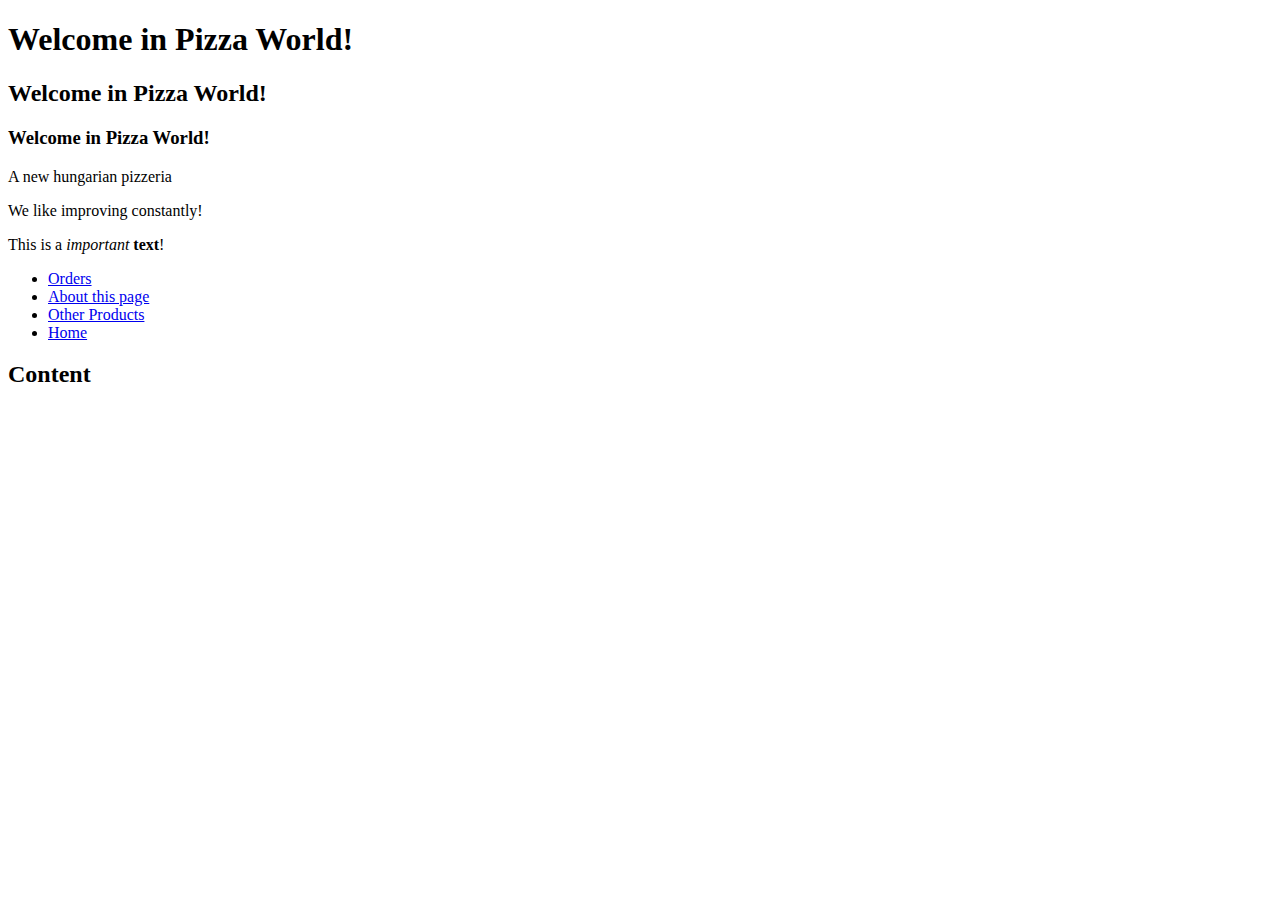
==== index.html @ 16f297ec "no" ====
<!DOCTYPE html>
<html lang="en">
<head>
    <meta charset="UTF-8">
    <meta name="viewport" content="width=device-width, initial-scale=1.0">
    <title>My first page</title>
</head>
<body>
    <h1>Welcome in Pizza World!</h1>
    <h2>Welcome in Pizza World!</h2>
    <h3>Welcome in Pizza World!</h3> 
    <p>A new hungarian pizzeria</p>
    <p>We like improving constantly!</p>
    <p>This is a <em>important</em> <strong>text</strong>!</p>
    <ul>
        <li><a href="pages/orders.html">Orders</a>
        </li>
        <li><a href="/about.html">About this page</a></li>
        <li><a href="pages/products.html">Other Products</a></li>
        <li><a href="/index.html">Home</a></li>
    </ul>
    
    <h2 id="content">Content</h2>
    <a href="index2.html"></a>
</body>
</html>
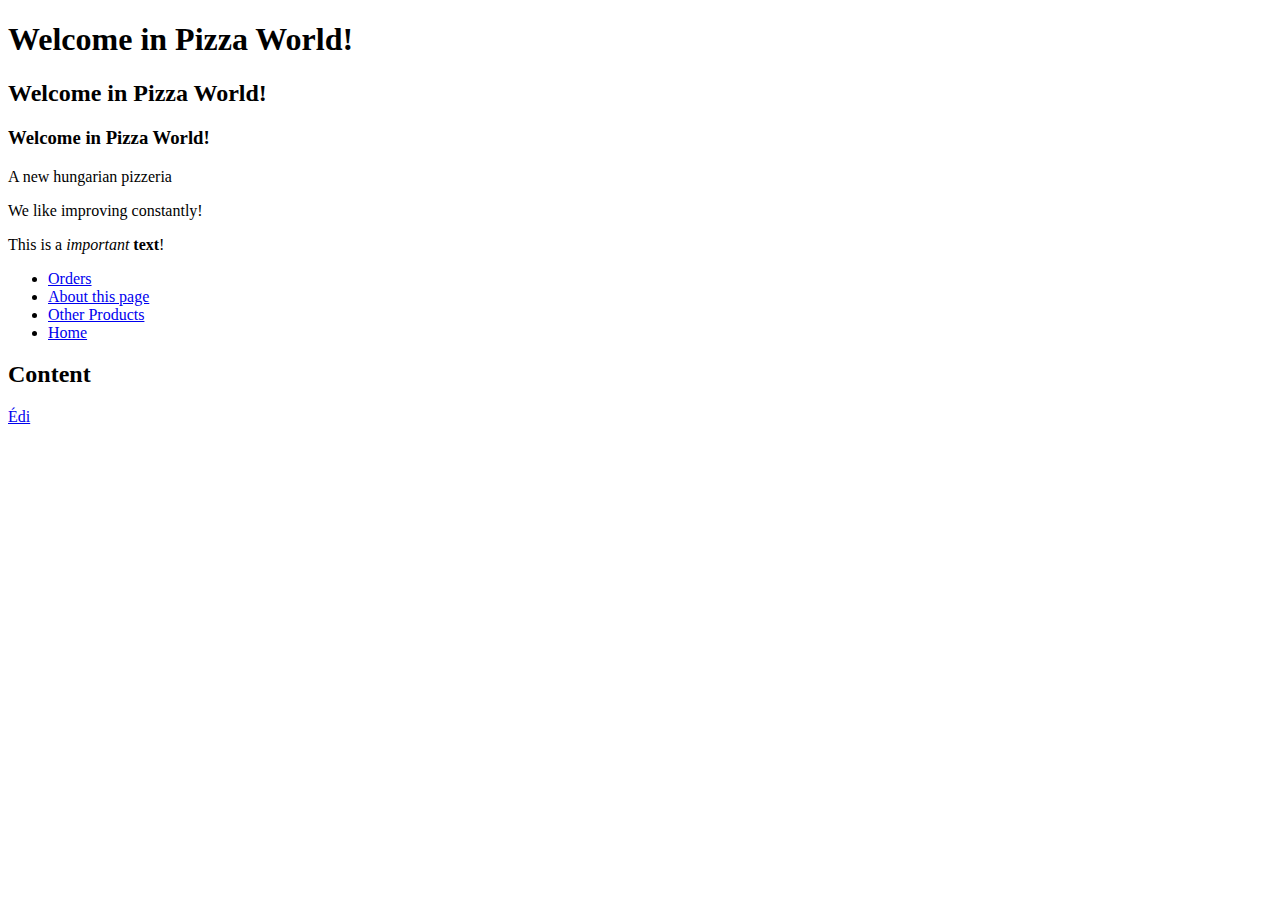
==== commit bc21c3c4: "nono" ====
--- a/index.html
+++ b/index.html
@@ -21,6 +21,6 @@
     </ul>
     
     <h2 id="content">Content</h2>
-    <a href="index2.html"></a>
+    <a href="index2.html">Édi</a>
 </body>
 </html>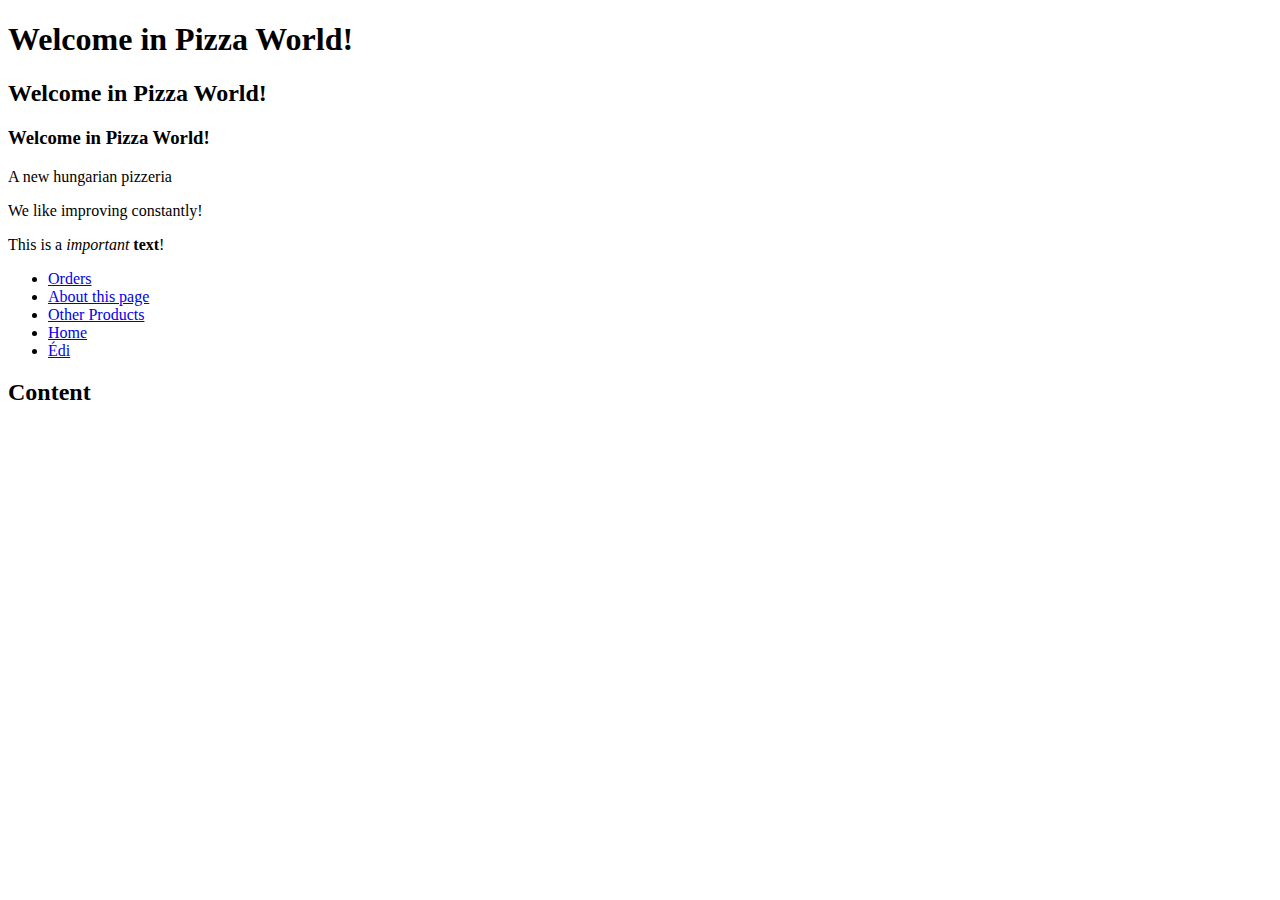
==== commit 40b91921: "kk" ====
--- a/index.html
+++ b/index.html
@@ -18,9 +18,10 @@
         <li><a href="/about.html">About this page</a></li>
         <li><a href="pages/products.html">Other Products</a></li>
         <li><a href="/index.html">Home</a></li>
+        <li><a href="/index2.html">Édi</a></li>
     </ul>
     
     <h2 id="content">Content</h2>
-    <a href="index2.html">Édi</a>
+
 </body>
 </html>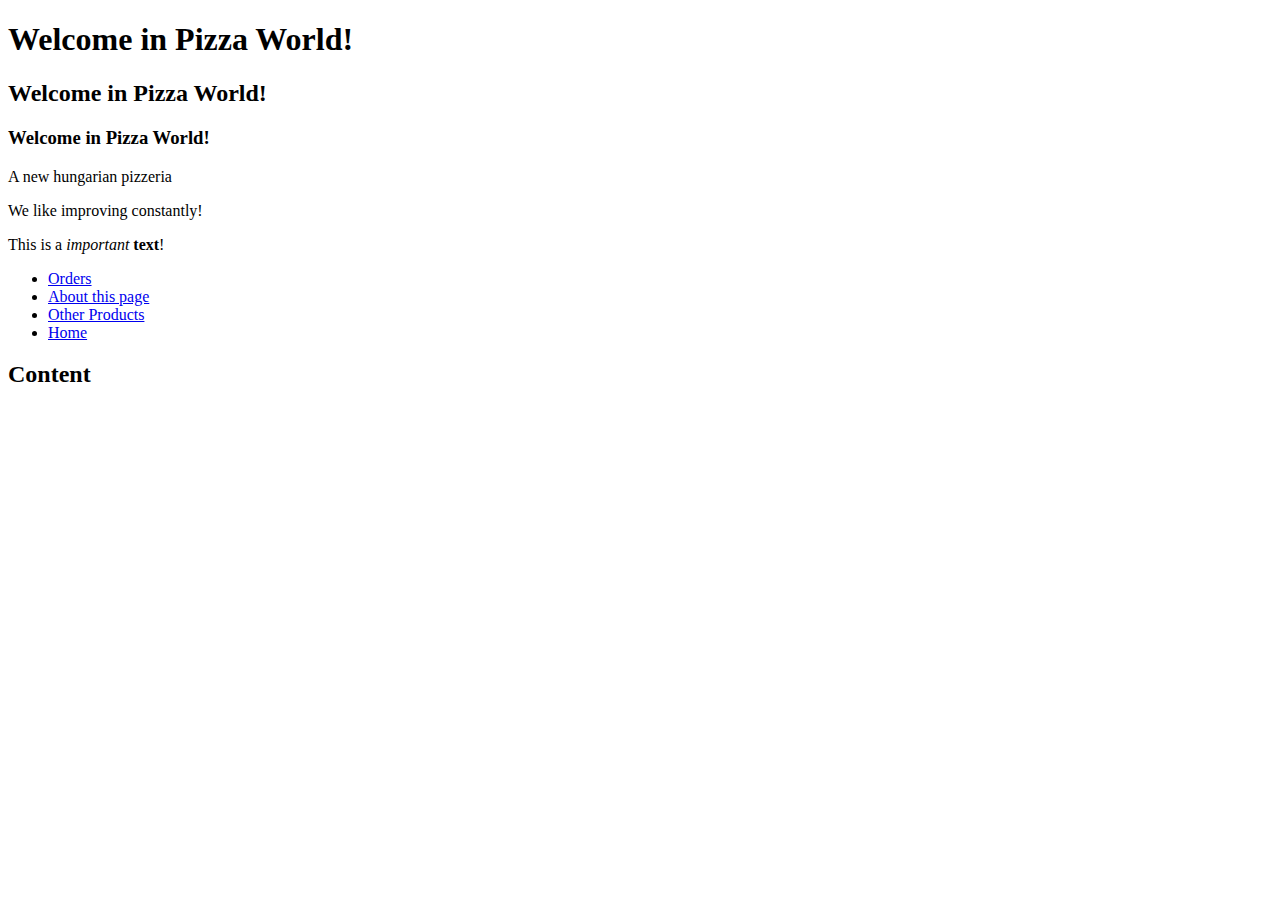
==== commit 00ac3499: "ok" ====
--- a/index.html
+++ b/index.html
@@ -18,10 +18,9 @@
         <li><a href="/about.html">About this page</a></li>
         <li><a href="pages/products.html">Other Products</a></li>
         <li><a href="/index.html">Home</a></li>
-        <li><a href="/index2.html">Édi</a></li>
     </ul>
     
     <h2 id="content">Content</h2>
-
+<a href="index2.html"></a>
 </body>
 </html>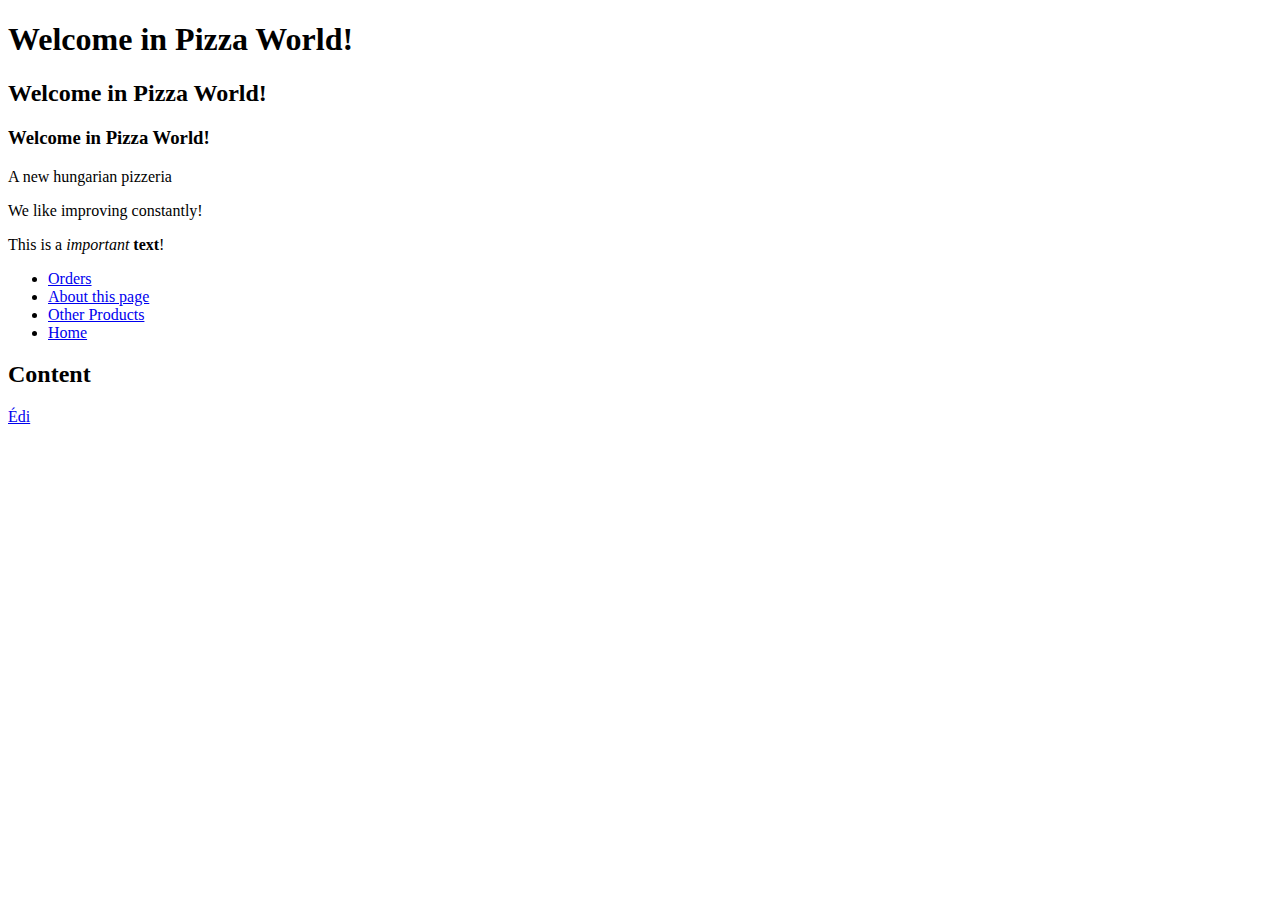
==== commit b947d66d: "okk" ====
--- a/index.html
+++ b/index.html
@@ -21,6 +21,6 @@
     </ul>
     
     <h2 id="content">Content</h2>
-<a href="index2.html"></a>
+<a href="/index2.html">Édi</a>
 </body>
 </html>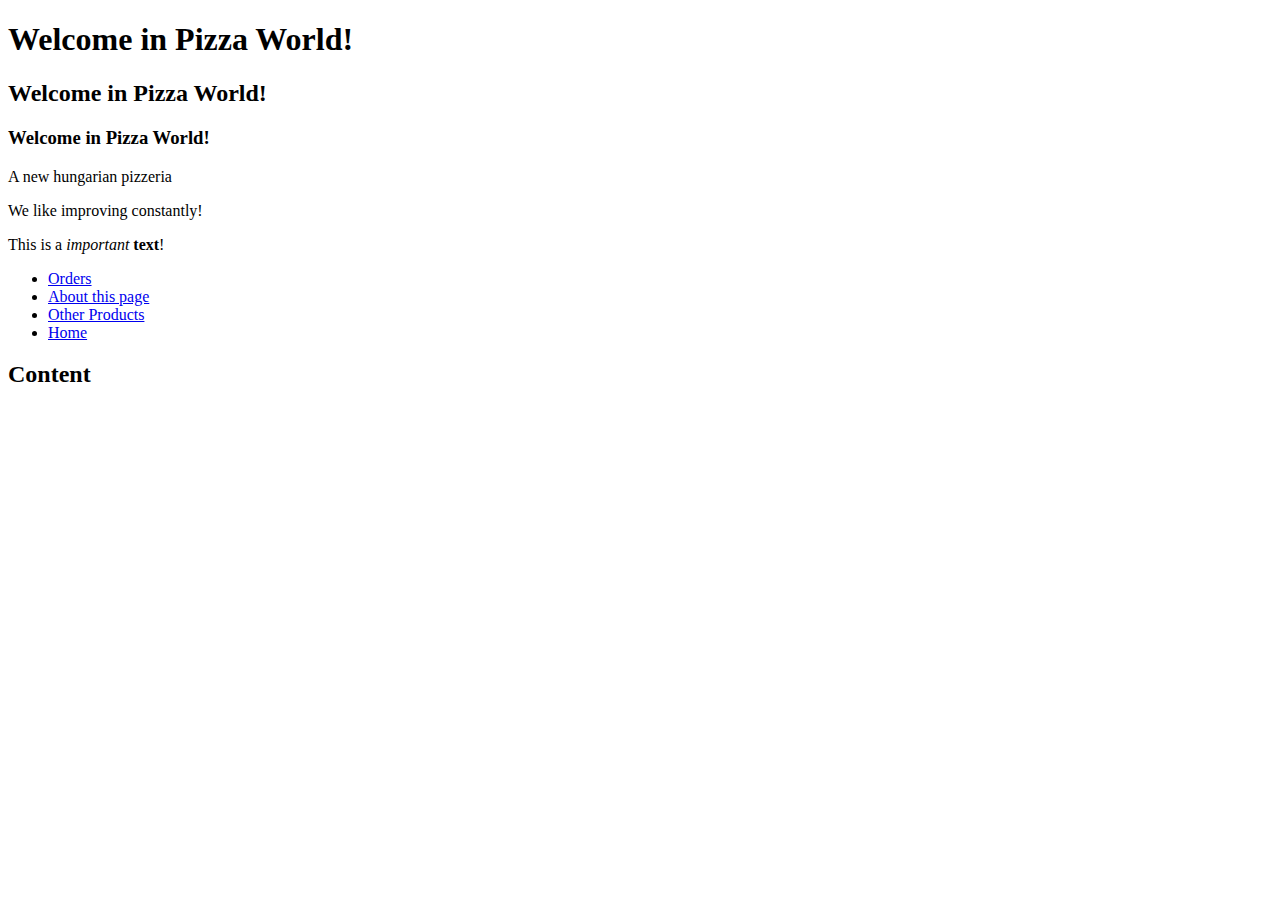
==== commit b77b70c2: "done" ====
--- a/index.html
+++ b/index.html
@@ -21,6 +21,6 @@
     </ul>
     
     <h2 id="content">Content</h2>
-<a href="/index2.html">Édi</a>
+<a href="index2.html"></a>
 </body>
 </html>